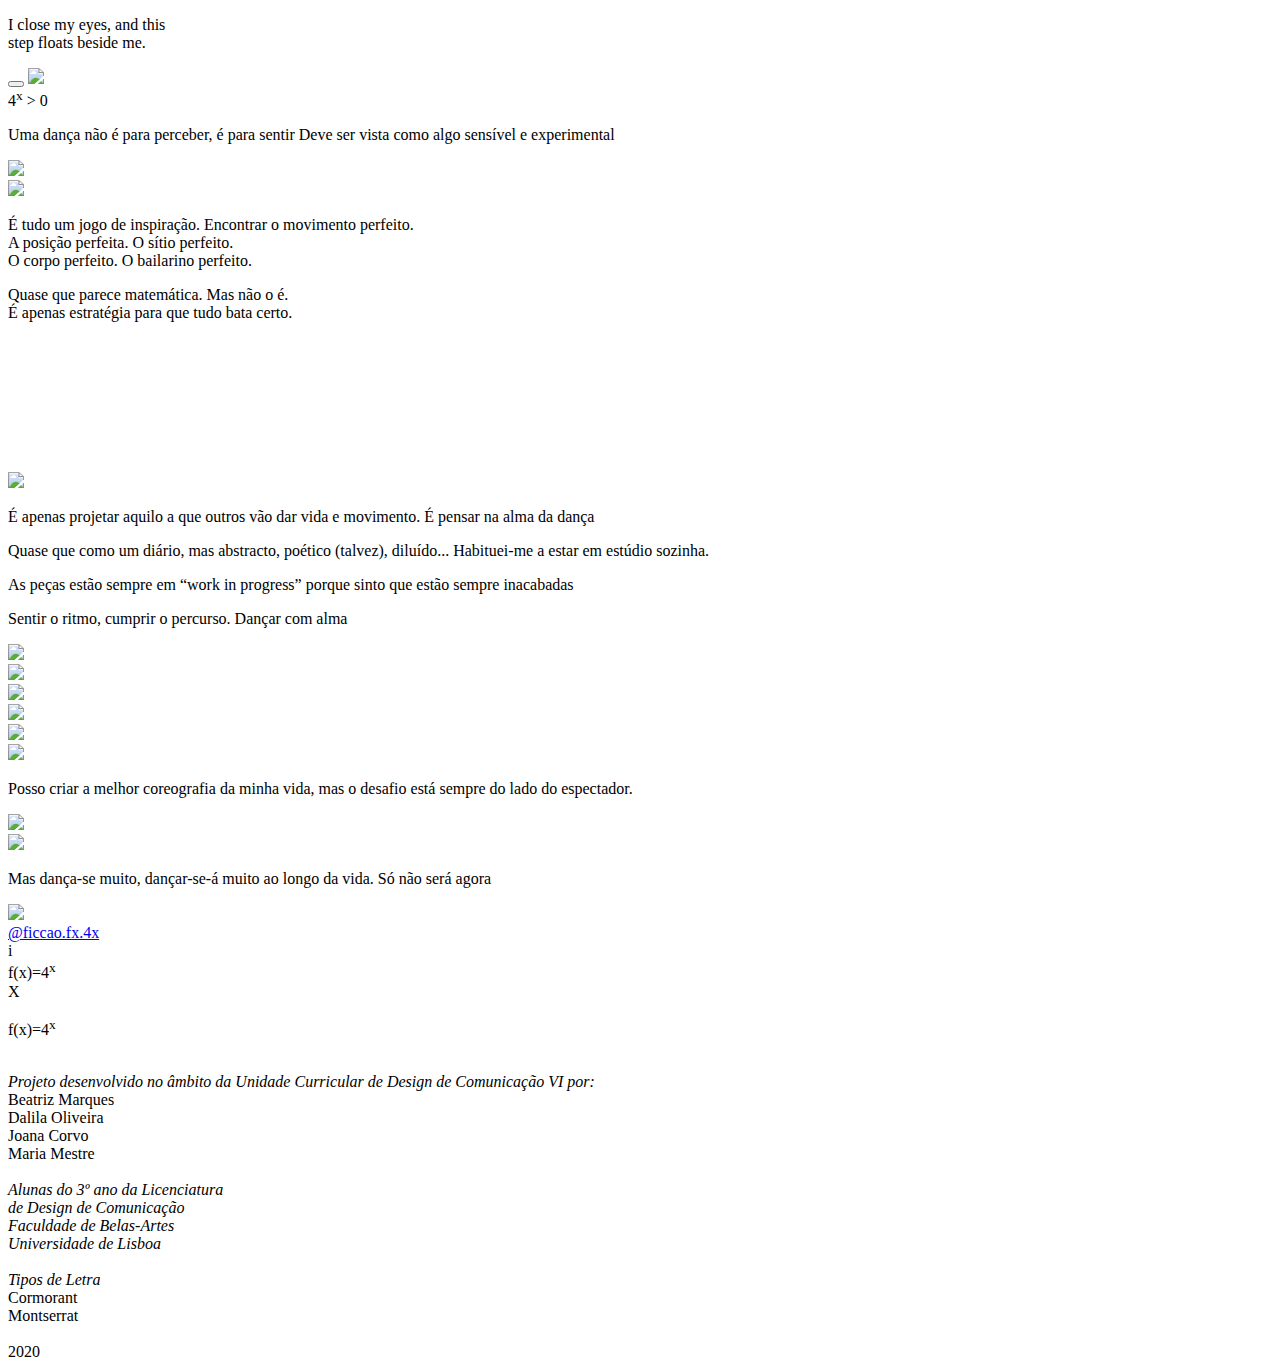
==== coreo.html @ 8bd8c35f "Add files via upload" ====
<!DOCTYPE html>
<html>

<head>
    <title>Zara - f(x)=4^x 4^x > 0</title>
    <meta charset="utf-8">
    <meta name="viewport" content="width=device-width, initial-scale=1.0">
    <link rel="stylesheet" href="coreo.css">
    <link rel="stylesheet" href="index_var.css">

    <!--    <script src="sons.js" type="text/javascript"></script>-->
    <script src="https://cdnjs.cloudflare.com/ajax/libs/jquery/2.1.3/jquery.min.js"></script>
    <script src="http://ajax.googleapis.com/ajax/libs/jquery/1.5.2/jquery.min.js"></script>



</head>

<body>

    <!--  INICIO  -->



     <section id="frase">
        <div id="frase1" class="text"><p>I close my eyes, and this<br>step floats beside me.</p></div>
    </section>



    <header id="head">
        <button class="menu" onclick="w3_open()"></button>
        <a href="index.html"><img src="imagens/titulo.png"></a>
        <div class="subti">4<sup>x</sup> > 0</div>
    </header>


    <div class="sidebar" style="display:none" id="mySidebar">
        <button onclick="w3_close()" class="fecharM"><img class="Mativo" src="imagens/menuativo.png"></button>
        <div id="linhaItems">
            <img class="linhaM" src="imagens/linhamenuZara.png">
            <div id="items">
                <a href="indexobjeto.html" class="item">4<sup>x</sup> > 0</a>
                <a href="pintor.html" class="item">Odin</a>
                <a href="escri.html" class="item">Nádia</a>
                <a href="comp.html" class="item">Orfeu</a>
                <a href="#" id="itemact">Zara</a>
                <a href="index.html" class="item">f(x)=4<sup>x</sup></a>
            </div>
        </div>
    </div>


    <!--  PARTE DE CIMA  -->

    <section id="parte1">

        <div id="text1" class="text">
            <p>Uma dança não é para perceber, é para sentir Deve ser vista como algo sensível e experimental</p>
        </div>
        <div id="coreo1">
            <img id="coreo2img" src="imagens/coreo2.png" name="randimg12">
            <div id="cruz1">
                <div id="cruz1x">
                    <a href="#" onClick="pickimg1();return false;">
                        <img src="imagens/1x.png" name="randimg">
                    </a>
                </div>
            </div>
        </div>
        <div id="coreo2">
            <!-- <audio preload="auto" id="coreosom">
                <source src="sons/musical_metronome_ticking.mp3">
                <source src="sons/musical_metronome_ticking.ogg">
            </audio> -->
        </div>
        <div id="coreo3">
            <div class="text">
                <p id="text2">É tudo um jogo de inspiração. Encontrar o movimento perfeito. <br>A posição perfeita. O
                    sítio perfeito. <br>O corpo perfeito. O bailarino perfeito. </p>
            </div>
            <div id="coreo3img"></div>
        </div>
        <div id="text3d" class="text">
            <p id="text3">Quase que parece matemática. Mas não o é. <br>É apenas estratégia para que tudo bata certo.
            </p>
        </div>
    </section>

    <!--  PARTE 2  -->

    <section id="parte2">
        <div id="coreo4">
            <div id="num1"></div>
            <div class="coreo4img">
                <img id="thumb" class="fade" src="imagens/coreo4.png">
                <video id="rauchen" class="fade">
                    <source src="videos/coreorauschen.mp4" type="video/mp4" preload></video>
            </div>
        </div>

        <div id="coreo5">
            <div class="text">
                <p id="text4">É apenas projetar aquilo a que outros vão dar vida e movimento. É pensar na alma da dança
                </p>
            </div>
        </div>

        <div id="coreo6">
            <div id="coreo5img">
                <div id="coreo5gif1"></div>
                <div id="coreo5gif2"></div>
                <div id="coreo5img1"></div>
            </div>
            <div class="text">
                <p id="text5">Quase que como um diário, mas abstracto, poético (talvez), diluído... Habituei-me a estar
                    em estúdio sozinha. </p>
            </div>
        </div>
        <div id="coreo7">
            <div class="text">
                <p id="text6">As peças estão sempre em “work in progress” porque sinto que estão sempre inacabadas </p>
            </div>
            <div id="coreo6img"><object data="imagens/coreo6.png"></object></div>
        </div>
    </section>

    <!--  PARTE 3  -->

    <section id="parte3">

        <div id="coreo8">
            <div class="text">
                <p id="text7">Sentir o ritmo, cumprir o percurso. Dançar com alma</p>
            </div>
            <div id="coreo7img"><img src="imagens/coreo7.png" name="randimg22"></img></div>
        </div>
        <div id="coreo9">
            <div id="cruz2">
                <div id="cruz2x">
                    <a href="#" onClick="pickimg2();return false;">
                        <img src="imagens/21x.png" name="randimg2">
                    </a>
                </div>
            </div>
        </div>
    </section>

    <!--  PARTE 4  -->

    <section id="parte4">

        <div id="coreo10">
            <div id="graphs">
                <div id="coreo10gif1"></div>
                <div id="coreo10gif2"></div>

                <div id="graph1">
                    <img src="imagens/graph1.png">
                </div>
                <div id="graph2">
                    <img src="imagens/graph2.png">
                </div>
                <div id="graph3">
                    <img src="imagens/graph3.png">
                </div>
            </div>
            <div id="imgtext">
                <div id="coreo11"><img src="imagens/coreo8.png"></div>
                <div class="text">
                    <p id="text9">Posso criar a melhor coreografia da minha vida, mas o desafio está sempre do lado do
                        espectador. </p>
                </div>
            </div>

        </div>
        <div id="coreo12">
            <div id="coreo9img">
                <img src="imagens/coreo9.png" name="randimg32"></img>
            </div>

            <div id="cruztext">
                <div id="cruz3">
                    <div id="cruz3x">
                        <a href="#" onClick="pickimg3();return false;">
                            <img src="imagens/31x.png" name="randimg3">
                        </a>
                    </div>
                </div>
                <div class="text">
                    <p id="text8">Mas dança-se muito, dançar-se-á muito ao longo da vida. Só não será agora</p>
                </div>
            </div>

        </div>

        </div>
    </section>


    <footer>
        <div></div>
        <div id="footinf">
            <a class="instalink" href="https://www.instagram.com/ficcao.fx.4x/" target="_blank">
                <div id="insta">
                    <img src="imagens/insta.png">
                    <div class="at">@ficcao.fx.4x</div>
                </div>
            </a>
            <a id="buttoninfo" class="buttoninfo">
                <div id="infobtnt">
                    <div id="infobtn">
                        <div class="i">i</div>
                    </div>
                    <div id="infobtntt" class="at">f(x)=4<sup>x</sup></div>
                </div>
            </a>
        </div>
    </footer>

    <div class="bg-modal-info">
        <div class="modal-content">
            <div class="closeinfo">X</div>
            <div id="editorial">
                <p class="edit"> f(x)=4<sup>x</sup></p> <br>
                <i>Projeto desenvolvido no âmbito da Unidade Curricular de Design de Comunicação VI por:</i> <br>
                Beatriz Marques
                <br>
                Dalila Oliveira
                <br>
                Joana Corvo
                <br>
                Maria Mestre
                <br><br>
                <i>Alunas do 3º ano da Licenciatura <br>de Design de Comunicação<br>
                    Faculdade de Belas-Artes<br>
                    Universidade de Lisboa<br><br>
                    Tipos de Letra<br> </i>
                Cormorant<br>
                Montserrat<br><br>
                2020

            </div>
        </div>
    </div>




    <script>
        var prevScrollpos = window.pageYOffset;
        window.onscroll = function () {
            var currentScrollPos = window.pageYOffset;
            if (prevScrollpos > currentScrollPos) {
                document.getElementById("head").style.top = "0";
            } else {
                document.getElementById("head").style.top = "-144px";
            }
            prevScrollpos = currentScrollPos;
        }
    </script>
    <script src="menu.js" type="text/javascript"></script>
    <script>
        document.getElementById('buttoninfo').addEventListener('click', function () {
            document.querySelector('.bg-modal-info').style.display = 'flex';
        });

        document.querySelector('.closeinfo').addEventListener('click', function () {
            document.querySelector('.bg-modal-info').style.display = 'none';
        });
    </script>
    <script src="coreo.js" type="text/javascript"></script>
    <script src="sons.js" type="text/javascript"></script>
    <script src="videos.js" type="text/javascript"></script>
</body>

</html>
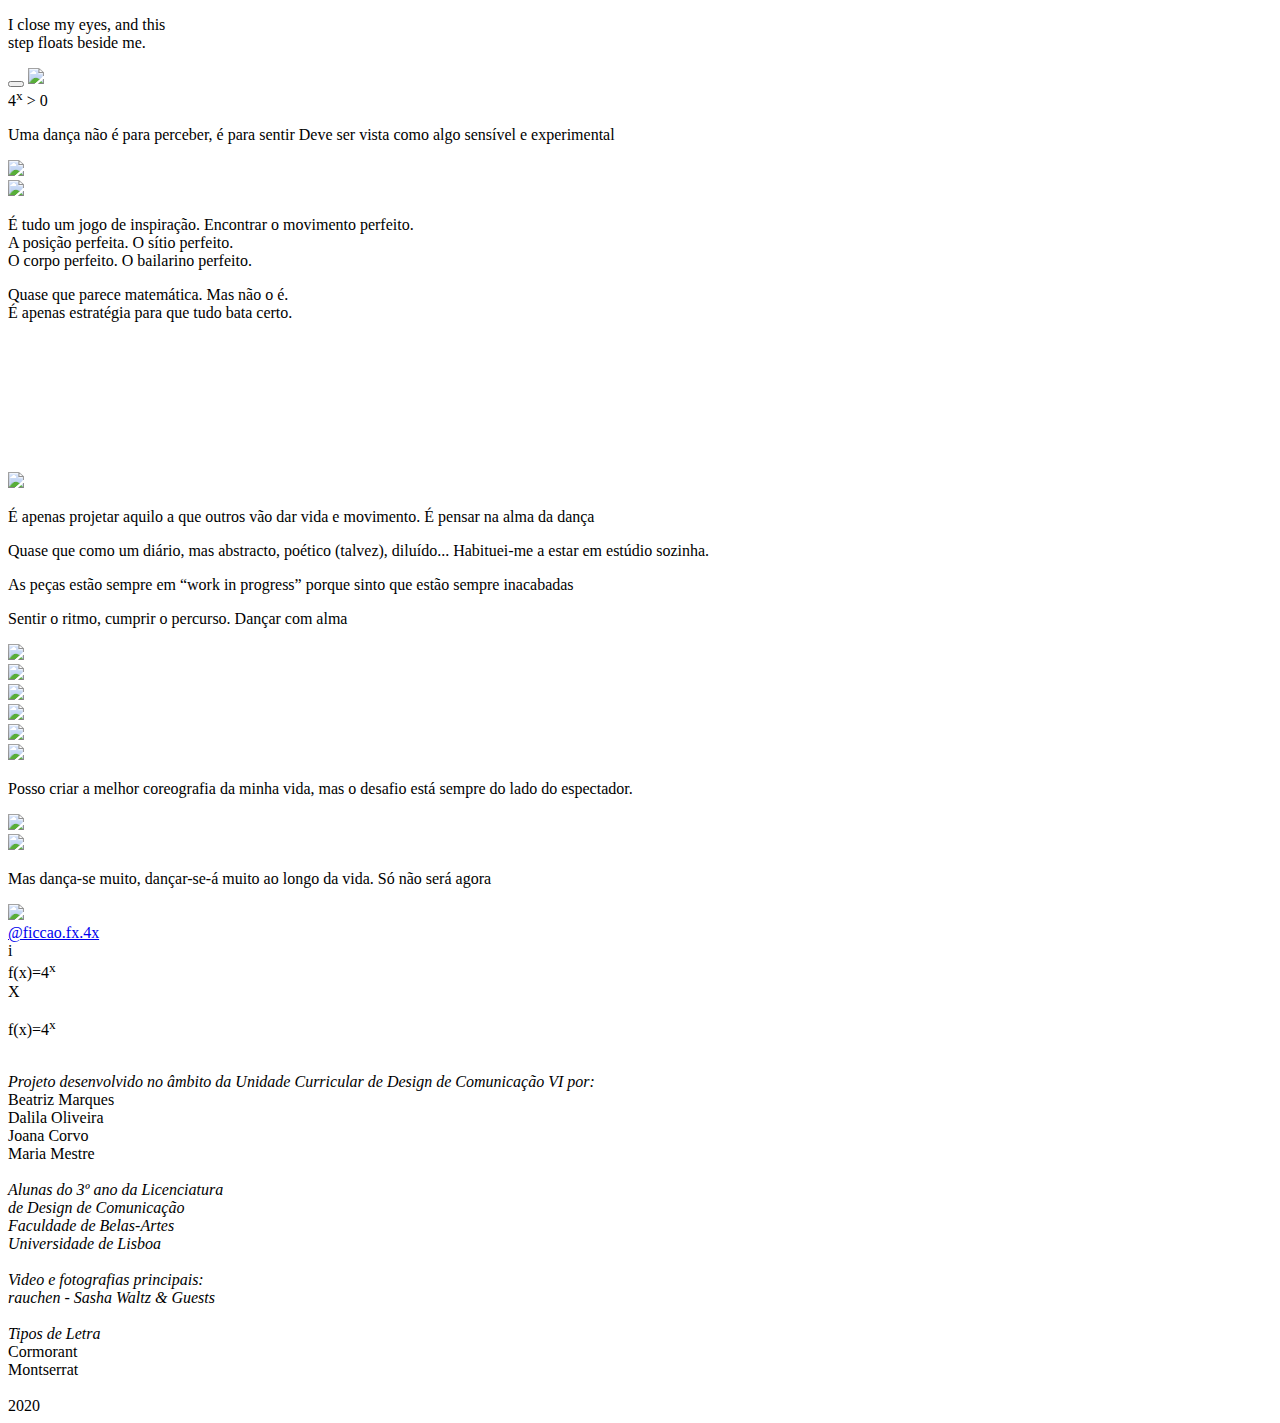
==== commit ca3601f5: "Update coreo.html" ====
--- a/coreo.html
+++ b/coreo.html
@@ -235,6 +235,7 @@
                 <i>Alunas do 3º ano da Licenciatura <br>de Design de Comunicação<br>
                     Faculdade de Belas-Artes<br>
                     Universidade de Lisboa<br><br>
+                     Video e fotografias principais: <br> rauchen - Sasha Waltz & Guests<br><br>
                     Tipos de Letra<br> </i>
                 Cormorant<br>
                 Montserrat<br><br>
@@ -274,4 +275,4 @@
     <script src="videos.js" type="text/javascript"></script>
 </body>
 
-</html>+</html>
